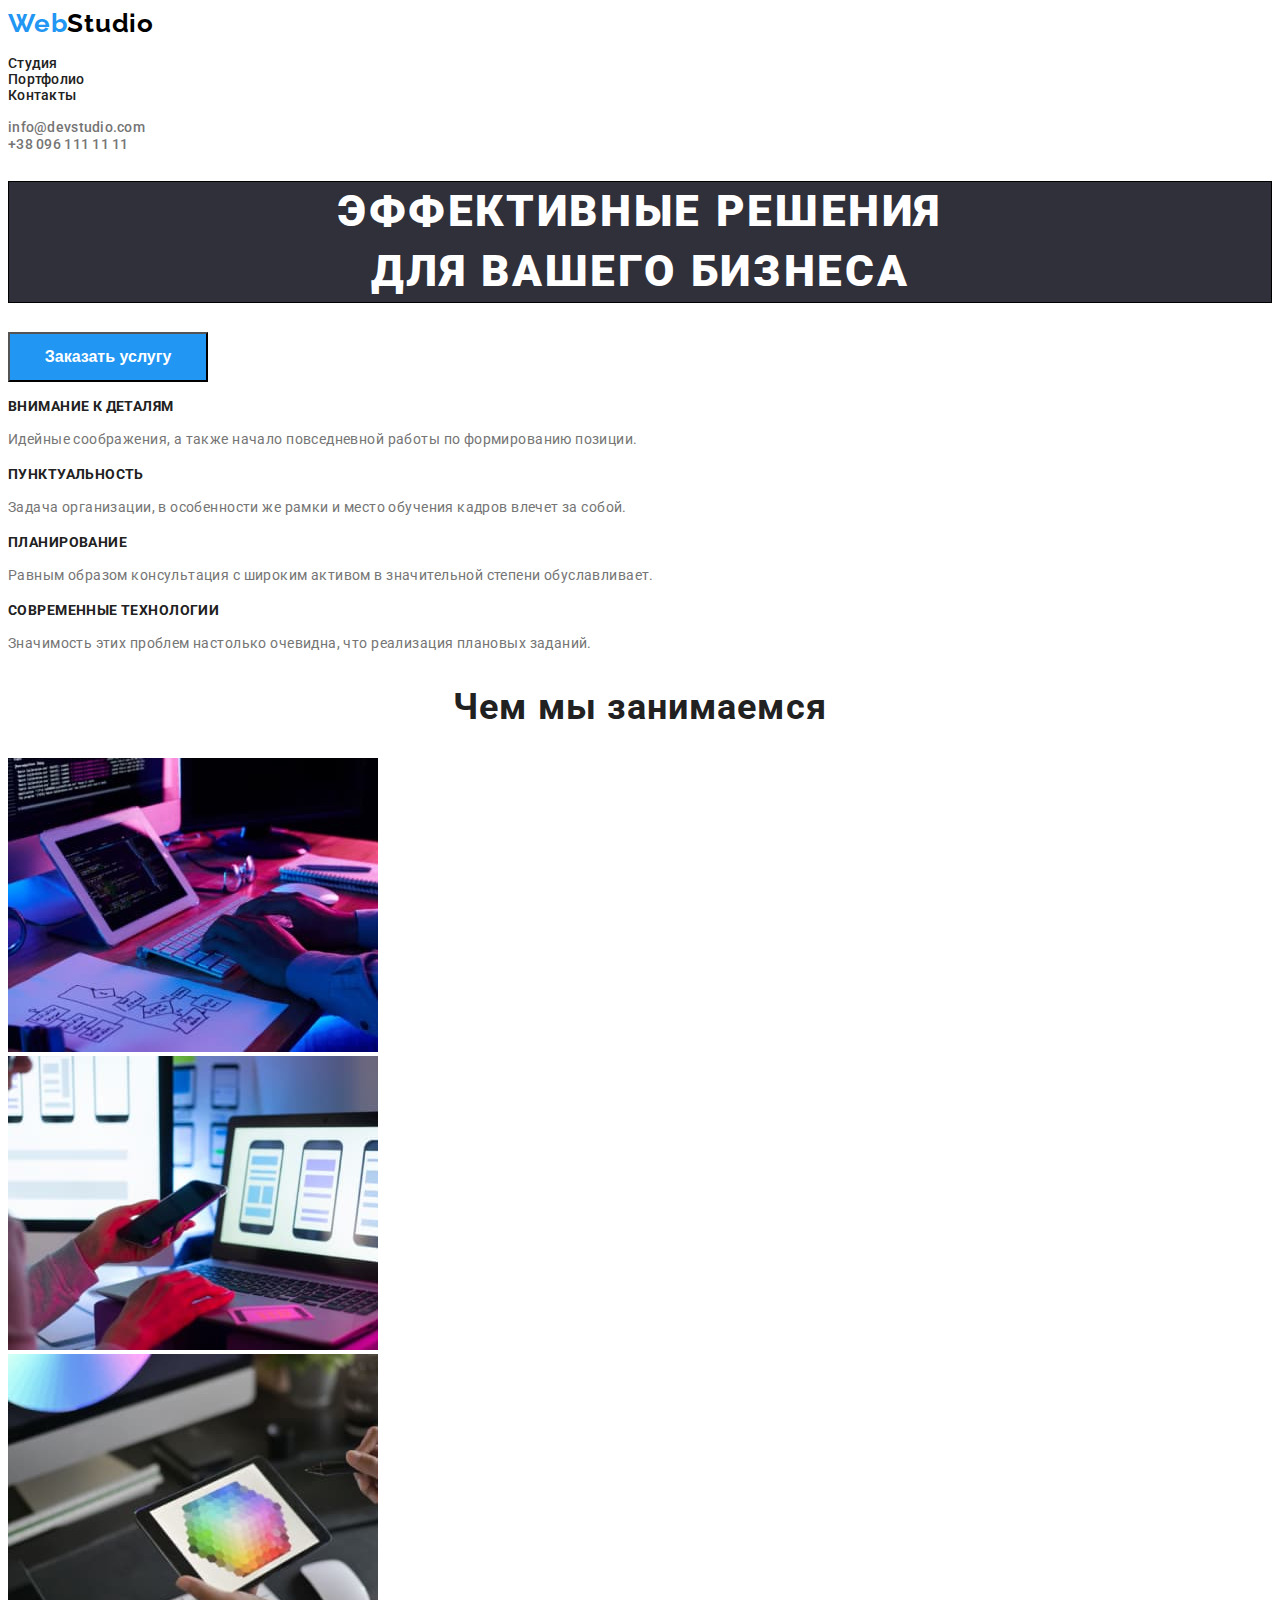
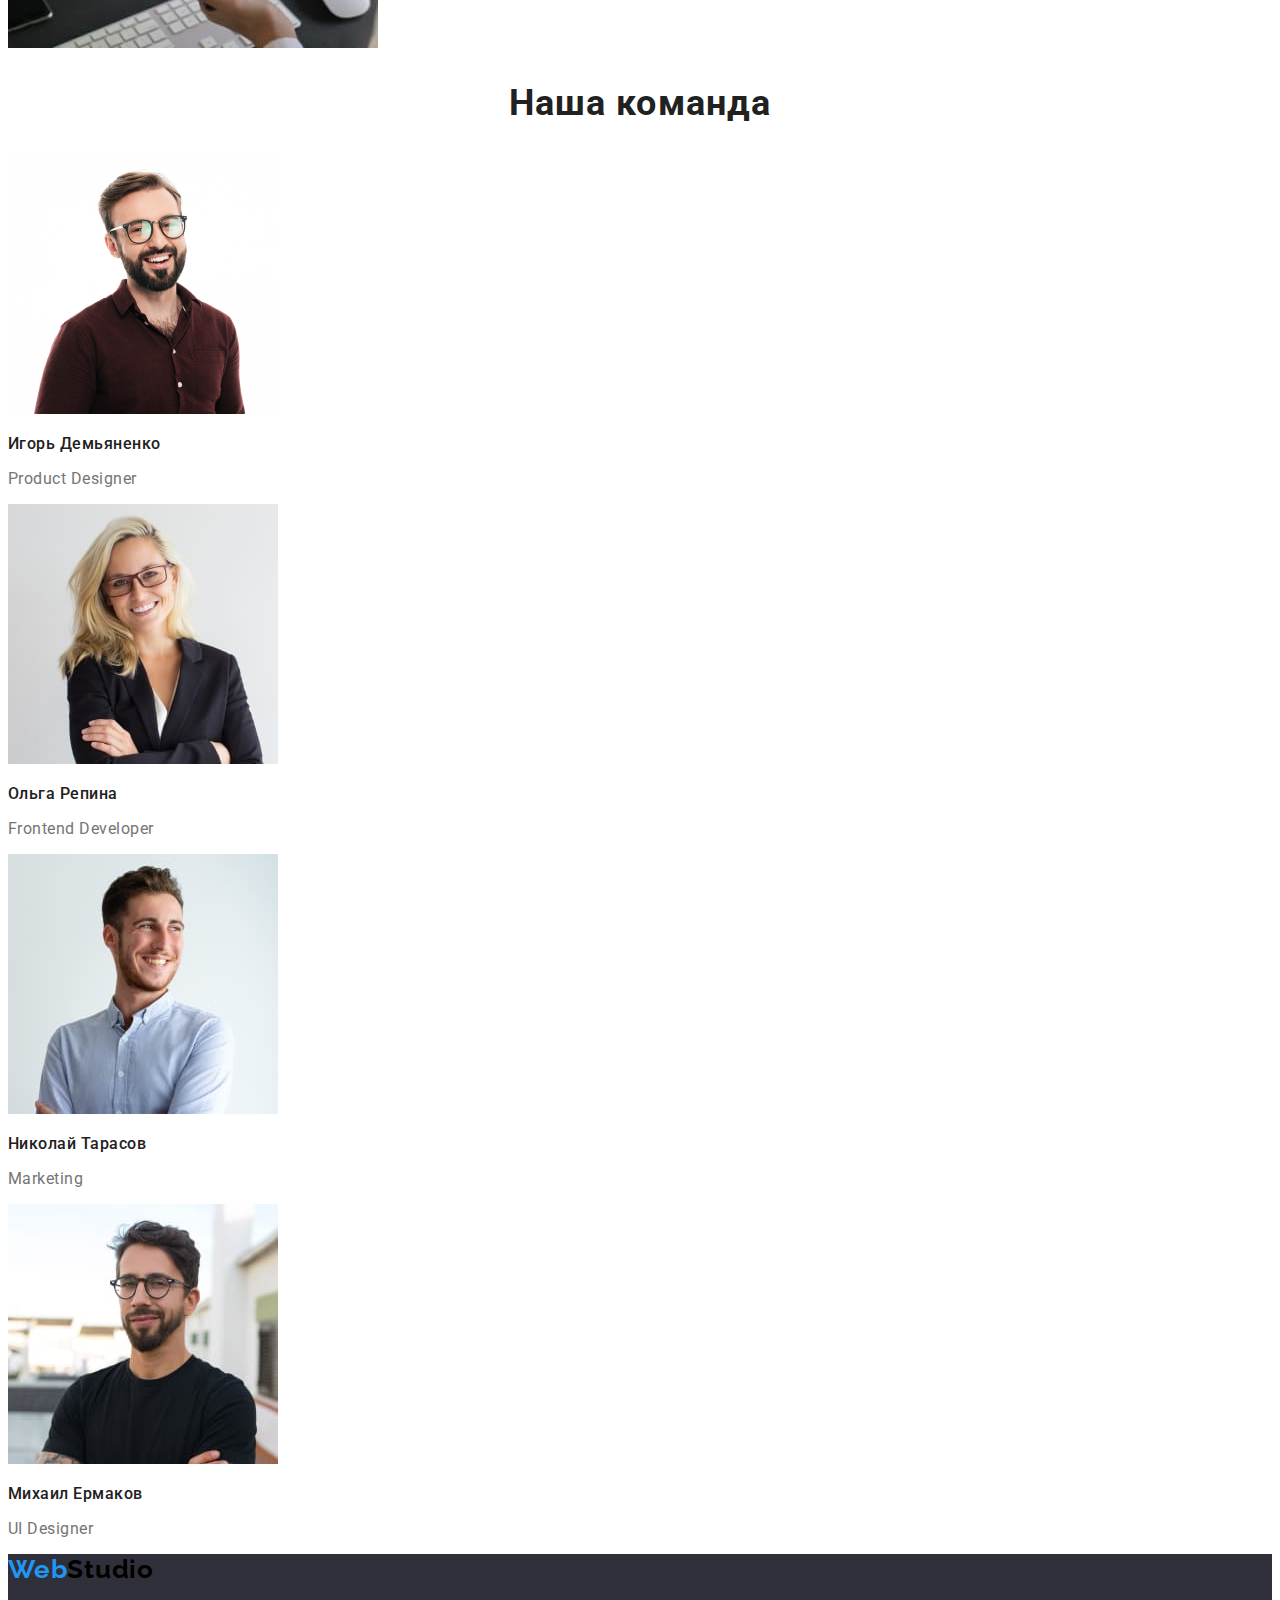
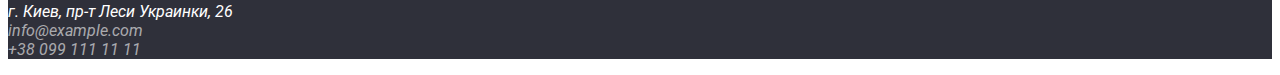
==== index.html @ 608bc1d5 "done WH2" ====
<!DOCTYPE html>
<html lang="ru">

<head>
  <meta charset="utf-8">
  <title>Студия</title>
  <link rel="stylesheet" href="./style/style.css">
  <link rel="preconnect" href="https://fonts.googleapis.com">
  <link rel="preconnect" href="https://fonts.gstatic.com" crossorigin>
  <link href="https://fonts.googleapis.com/css2?family=Raleway:wght@400;700&family=Roboto:wght@400;500;700;900&display=swap"
    rel="stylesheet">
<style>
   li{
    list-style-type:none;
   }
   ul{
    padding-left: 0;
   }
  
   
</style>
</head>

<body> 
  
  <header>
    <a href class="logo-color-blue">Web<span class="logo-color-black">Studio</span></a>
    <nav>
      <ul class="menu-links">
        <li class="menu-nav"><a class="link" href="">Студия</a></li>
        <li class="menu-nav"><a class="link" href="./portfolio.html">Портфолио</a></li>
        <li class="menu-nav"><a class="link" href="">Контакты</a></li>
      </ul>
    </nav>
    <ul class="tel-email-links">
      <li class="contacts-email"> <a class="link" href ="mailto:info@devstudio.com">info@devstudio.com</a></li>
      <li class="contacts-tel"> <a class="link" href="tel:+380961111111">+38 096 111 11 11</a></li>
    </ul>
  </header>
  <main>
    <section class=".hero-list">
      <h1 class="main-title-text">Эффективные решения<br> 
        для вашего бизнеса</h1>
      <button class="main-button ">Заказать услугу</button>
    </section>

    <section>
       <ul>
          <li><h3 class="main-qualities"> Внимание к деталям</h3>
              <p class="content-qualities">Идейные соображения, а также начало повседневной работы по формированию позиции.</p></li>          
          <li><h3 class="main-qualities">Пунктуальность</h3>
              <p class="content-qualities">Задача организации, в особенности же рамки и место обучения кадров влечет за собой.</p></li>
          <li><h3 class="main-qualities">Планирование</h3>
              <p class="content-qualities">Равным образом консультация с широким активом в значительной степени обуславливает.</p></li>
          <li><h3 class="main-qualities">Современные технологии</h3> 
              <p class="content-qualities">Значимость этих проблем настолько очевидна, что реализация плановых заданий.</p></li>
        </ul>
    </section>

    <section>
      <h2 class="second-title-text">Чем мы занимаемся</h2>
        <ul>
          <li>
            <img src="./images/box-1.jpg" 
            alt="планшет и клавиатура"
            width="370"
            height="294">
          </li>
          
          <li>
            <img src="./images/box-2.jpg" 
            alt="телефон и ноутбук"
            width="370"
            height="294">
          </li>
          
          <li>
            <img src="./images/box-3.jpg" 
            alt="планшет"
            width="370"
            height="294">
          </li>
        
        </ul>
    </section>

    <section>
      <h2 class="second-title-text">Наша команда</h2>
      <ul>
        <li>
          <img src="./images/Igor-Demyanenko.jpg" 
          alt="Игорь Демьяненко"
          width="270"
          height="260">
          <h3 class="third-title-text">Игорь Демьяненко</h3>
          <p lang="en" class="profession">Product Designer</p>
      
        </li>
          
        <li>
          <img src="./images/Olga-Repina.jpg" 
          alt="Ольга Репина"
          width="270"
          height="260">
          <h3 class="third-title-text">Ольга Репина</h3>
          <p lang="en" class="profession">Frontend Developer</p>
        </li>

        <li>
          <img src="./images/Nikolay-Tarasov.jpg" 
          alt="Николай Тарасов"
          width="270"
          height="260">
          <h3 class="third-title-text">Николай Тарасов</h3>
          <p lang="en" class="profession">Marketing</p>
        </li>

        <li>
          <img src="./images/Mihail-Yermakov.jpg" 
          alt="Михаил Ермаков"
          width="270"
          height="260">
          <h3 class="third-title-text">Михаил Ермаков</h3>
          <p lang="en" class="profession">  UI Designer</p>
        </li>

      </ul>

    </section>

  </main>

  <footer class="footer-bg">
    <a href class="logo-color-blue">Web<span class="logo-color-black">Studio</span></a>
    <address>
      
      <ul class="adress-links">
        <li> <a class="link-footer" href="https://goo.gl/maps/7KZhAU5cMd4HBXm68"
          target="_blank"
          rel="noopener noreferrer"
          ><span class="color-white"> г. Киев, пр-т Леси Украинки, 26 </span></a></li>
        <li><a class="link-footer" href="mailto:info@example.com">info@example.com</a></li>
        <li><a class="link-footer" href="tel:+380991111111">+38 099 111 11 11</a></li>
      </ul>
    
    </address>

  </footer>



</body>

</html>
---- style/style.css ----
:root {
  --second-title-color: #000000;
  --third-tex-color: #212121;
  --fourth-text-color: #757575;
  --fifeth-text-color: #2196f3;
}
a {
  text-decoration: none;
}

body {
  font-family: "Roboto", sans-serif;
  color: var(--third-tex-color);
}
.pointer {
  cursor: pointer;
}
/*---------------- LINKS NAV---------------------*/

.menu-links .link {
  color: var(--third-tex-color);
}
.menu-links .link:focus {
  color: var(--fifeth-text-color);
}

/*---------------- LINKS TEL/EMAIL---------------------*/

.tel-email-links .link {
  color: var(--fourth-text-color);
}
.tel-email-links .link:focus {
  color: var(--fifeth-text-color);
}

/*---------------- LOGOTIP ---------------------*/

.logo-color-blue {
  font-family: Raleway;
  font-weight: 400;
  font-weight: bold;
  font-size: 26px;
  line-height: 1.2;
  letter-spacing: 0.03em;
  color: var(--fifeth-text-color);
}

.logo-color-black {
  font-family: Raleway;
  font-weight: 400;
  font-weight: bold;
  font-size: 26px;
  line-height: 1.2;
  letter-spacing: 0.03em;
  color: #000000;
}

/*---------------- HEADER ---------------------*/

.menu-nav {
  font-weight: 500;
  font-size: 14px;
  line-height: 1.15;
  letter-spacing: 0.02em;
}

.contacts-email {
  font-weight: 500;
  font-size: 14px;
  line-height: 1.15;
  letter-spacing: 0.02em;
  color: var(--fourth-text-color);
}

.contacts-tel {
  font-weight: 500;
  font-size: 14px;
  line-height: 1.15;
  letter-spacing: 0.02em;
  color: var(--fourth-text-color);
}

/*---------------- HERO LIST ---------------------*/

.main-title-text {
  font-weight: 900;
  font-size: 44px;
  line-height: 1.36;
  text-align: center;
  letter-spacing: 0.06em;
  text-transform: uppercase;
  color: #ffffff;
  border: 1px solid #000000;
  background-color: #2f303a;
}

.main-button {
  font-style: normal;
  font-weight: bold;
  font-size: 16px;
  line-height: 1.87;
  width: 200px;
  height: 50px;
  left: 713px;
  top: 445px;
  color: #ffffff;
  background-color: #2196f3;
}

/*---------------- particular qualities ---------------------*/

.main-qualities {
  font-weight: bold;
  font-size: 14px;
  line-height: 1.15;
  letter-spacing: 0.03em;
  text-transform: uppercase;
  color: var(--third-tex-color);
}

.content-qualities {
  font-size: 14px;
  line-height: 1.71;
  letter-spacing: 0.03em;
  color: var(--fourth-text-color);
}

/*-------------------SPECIALIZATION----------------*/

.second-title-text {
  font-weight: bold;
  font-size: 36px;
  line-height: 1.17;
  text-align: center;
  letter-spacing: 0.03em;
  color: var(--third-tex-color);
}

/*-------------------COMAND----------------*/

.third-title-text {
  font-weight: 500;
  font-size: 16px;
  line-height: 1.19;
  letter-spacing: 0.03em;
  color: var(--third-tex-color);
}

.profession {
  font-size: 16px;
  line-height: 1.19;
  letter-spacing: 0.03em;
  color: var(--fourth-text-color);
}

/*-------------------FOOTER----------------*/

.adress-links .link-footer {
  color: rgba(255, 255, 255, 0.6);
}

.adress-links .link-footer:focus {
  color: var(--fifeth-text-color);
}

.footer-bg {
  font-weight: 400;
  background: #2f303a;
}

.color-white {
  color: #ffffff;
}
.adress-links .link-footer:focus .color-white {
  color: var(--fifeth-text-color);
}

/*---------------------------------------*/
/*------------PORTFOLIO------------------*/

.btn-color .blue-btn {
  background-color: #f5f4fa;
  font-family: Roboto;
  font-weight: 500;
  font-size: 16px;
  line-height: 1.62;
  color: #212121;
}
.btn-color .blue-btn:focus {
  background-color: var(--fifeth-text-color);
  color: #ffffff;
}

.titel-text-third {
  font-weight: 700;
  font-size: 18px;
  line-height: 2;
  letter-spacing: 0.06em;
  color: var(--third-tex-color);
}
.content-text {
  font-size: 16px;
  line-height: 1.87;
  letter-spacing: 0.03em;
  color: var(--fourth-text-color);
}
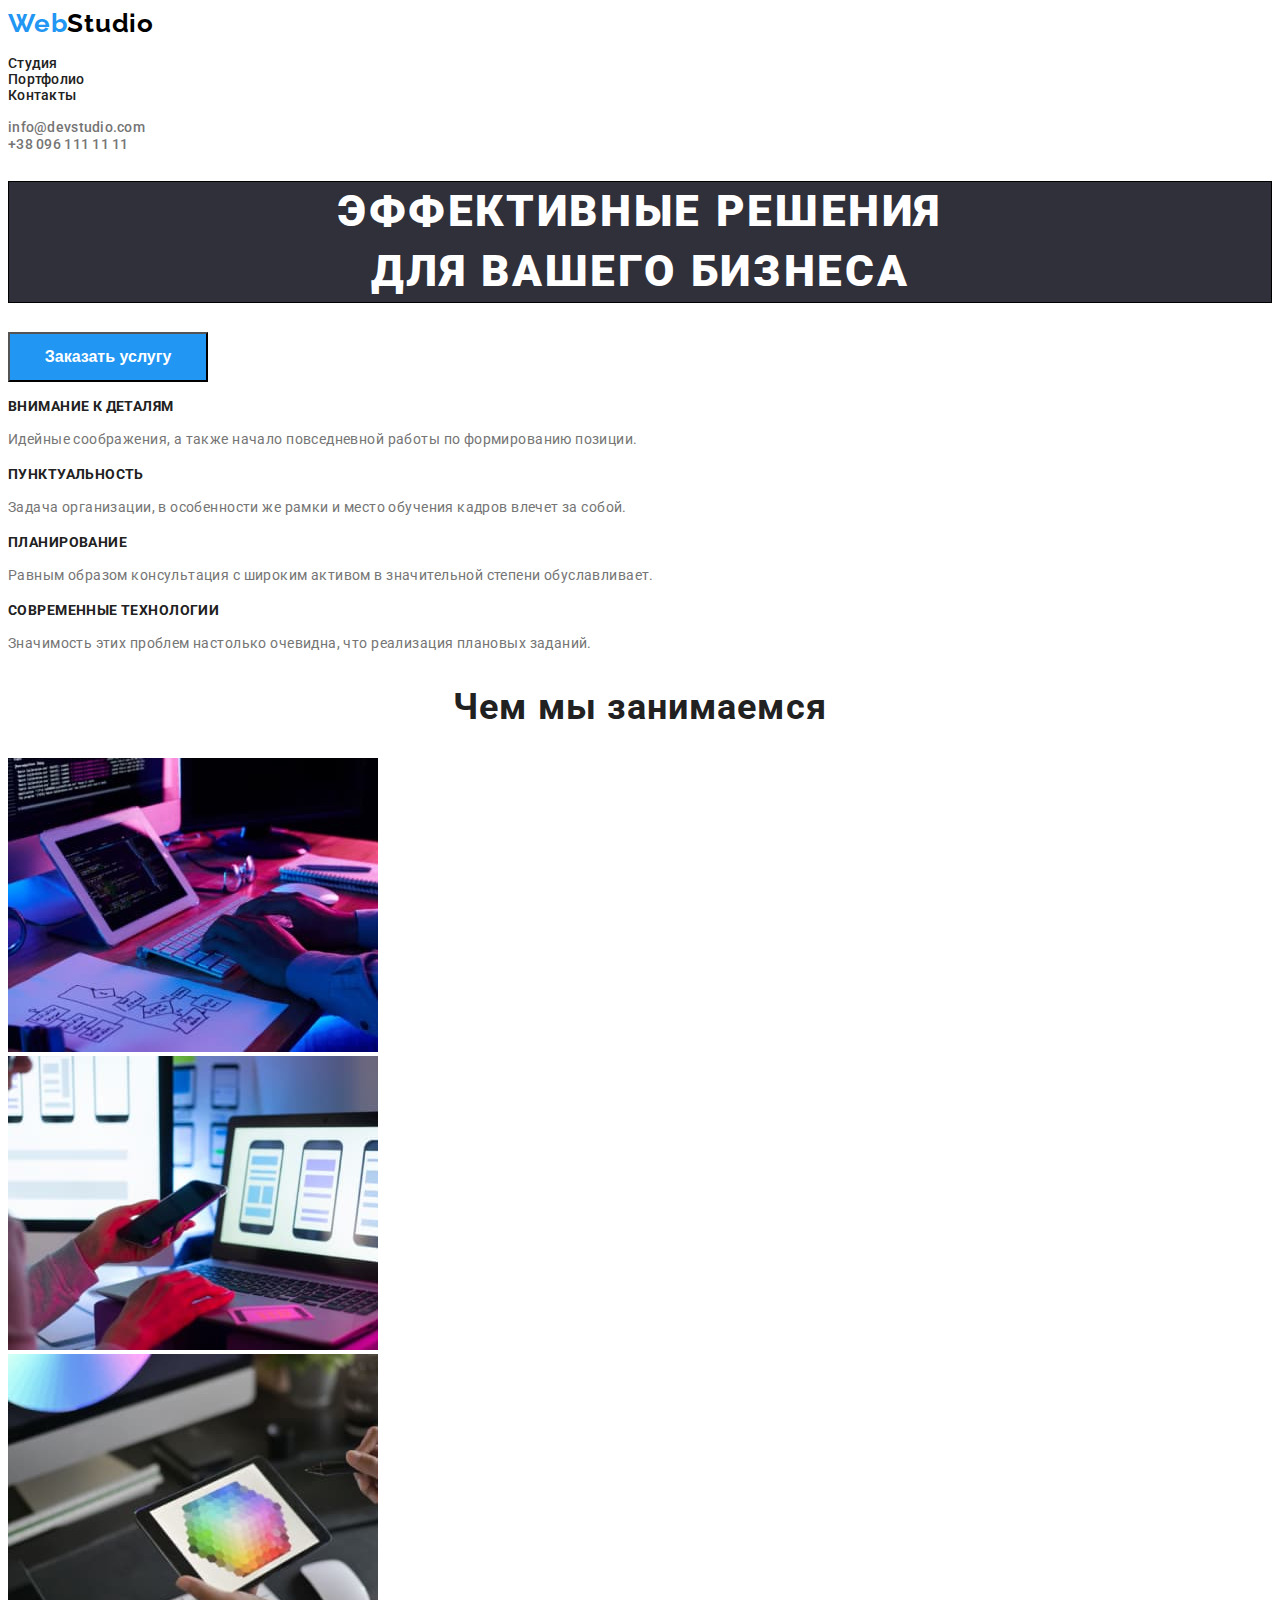
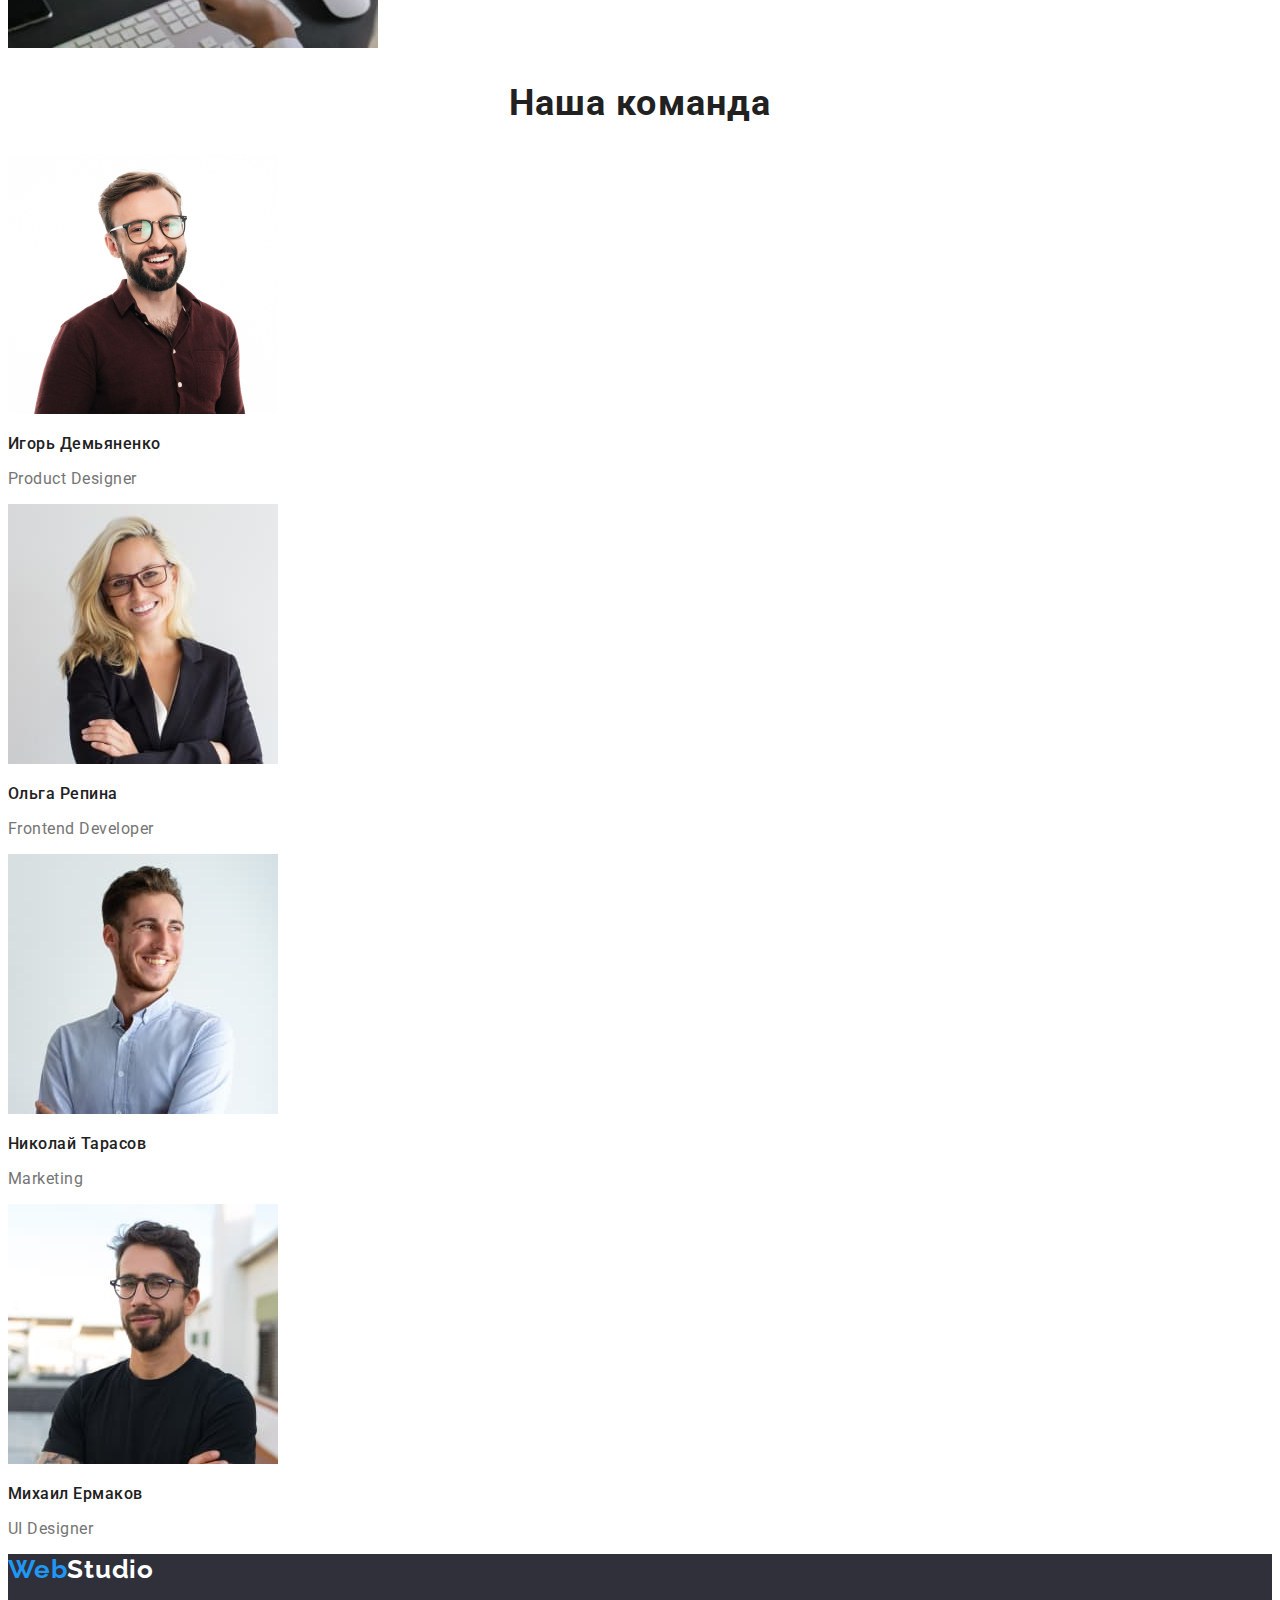
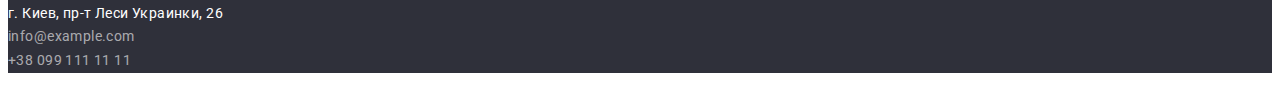
==== commit fcece00a: "footer fixed, logo color changed" ====
--- a/index.html
+++ b/index.html
@@ -131,16 +131,16 @@
   </main>
 
   <footer class="footer-bg">
-    <a href class="logo-color-blue">Web<span class="logo-color-black">Studio</span></a>
+    <a href class="logo-color-blue">Web<span class="logo-color-white">Studio</span></a>
     <address>
       
       <ul class="adress-links">
         <li> <a class="link-footer" href="https://goo.gl/maps/7KZhAU5cMd4HBXm68"
           target="_blank"
           rel="noopener noreferrer"
-          ><span class="color-white"> г. Киев, пр-т Леси Украинки, 26 </span></a></li>
-        <li><a class="link-footer" href="mailto:info@example.com">info@example.com</a></li>
-        <li><a class="link-footer" href="tel:+380991111111">+38 099 111 11 11</a></li>
+          ><span class="color-white footer-font"> г. Киев, пр-т Леси Украинки, 26 </span></a></li>
+        <li><a class="link-footer footer-font" href="mailto:info@example.com">info@example.com</a></li>
+        <li><a class="link-footer footer-font" href="tel:+380991111111">+38 099 111 11 11</a></li>
       </ul>
     
     </address>
--- a/style/style.css
+++ b/style/style.css
@@ -1,4 +1,5 @@
 :root {
+  --first-text-color: #ffffff;
   --second-title-color: #000000;
   --third-tex-color: #212121;
   --fourth-text-color: #757575;
@@ -33,7 +34,7 @@
   color: var(--fifeth-text-color);
 }
 
-/*---------------- LOGOTIP ---------------------*/
+/*---------------- LOGOTIP HEADER---------------------*/
 
 .logo-color-blue {
   font-family: Raleway;
@@ -55,6 +56,15 @@
   color: #000000;
 }
 
+.logo-color-white {
+  font-family: Raleway;
+  font-weight: 400;
+  font-weight: bold;
+  font-size: 26px;
+  line-height: 1.2;
+  letter-spacing: 0.03em;
+  color: var(--first-text-color);
+}
 /*---------------- HEADER ---------------------*/
 
 .menu-nav {
@@ -89,7 +99,7 @@
   text-align: center;
   letter-spacing: 0.06em;
   text-transform: uppercase;
-  color: #ffffff;
+  color: var(--first-text-color);
   border: 1px solid #000000;
   background-color: #2f303a;
 }
@@ -103,7 +113,7 @@
   height: 50px;
   left: 713px;
   top: 445px;
-  color: #ffffff;
+  color: var(--first-text-color);
   background-color: #2196f3;
 }
 
@@ -164,15 +174,22 @@
 }
 
 .footer-bg {
-  font-weight: 400;
   background: #2f303a;
 }
 
 .color-white {
-  color: #ffffff;
+  color: var(--first-text-color);
 }
 .adress-links .link-footer:focus .color-white {
   color: var(--fifeth-text-color);
+}
+
+.footer-font {
+  font-family: Roboto;
+  font-style: normal;
+  font-size: 14px;
+  line-height: 1.71;
+  letter-spacing: 0.03em;
 }
 
 /*---------------------------------------*/
@@ -184,11 +201,11 @@
   font-weight: 500;
   font-size: 16px;
   line-height: 1.62;
-  color: #212121;
+  color: var(--third-tex-color);
 }
 .btn-color .blue-btn:focus {
   background-color: var(--fifeth-text-color);
-  color: #ffffff;
+  color: var(--first-text-color);
 }
 
 .titel-text-third {
